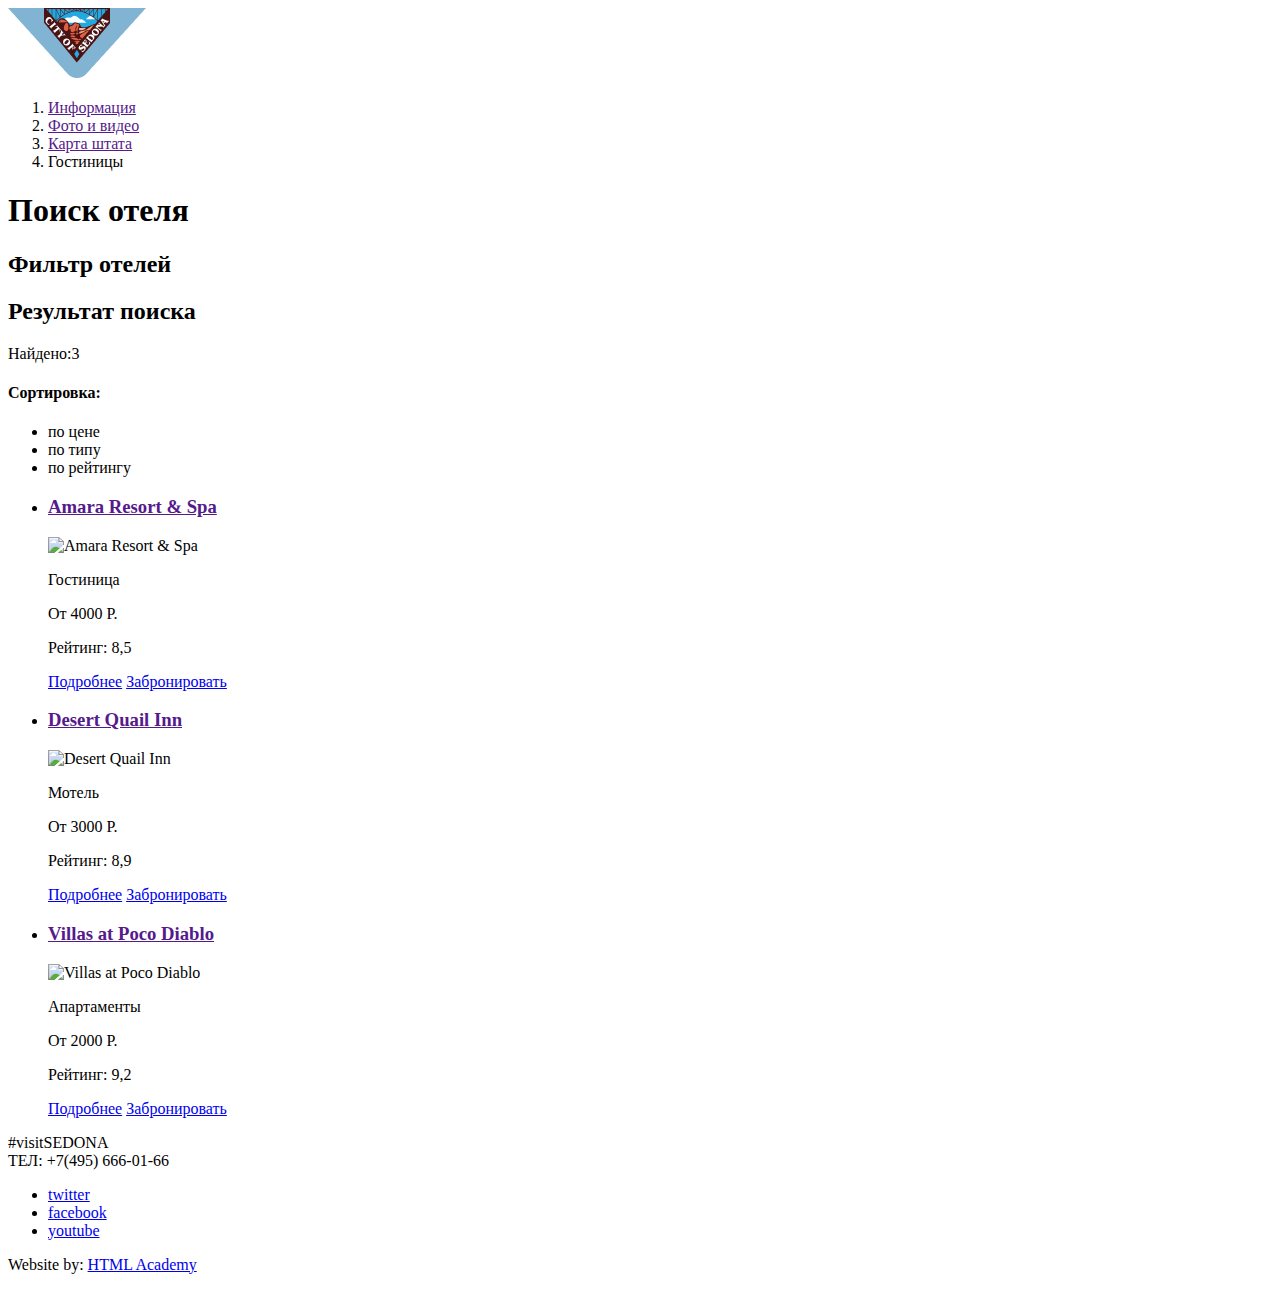
==== hotels.html @ 634dd483 "Разметка" ====
<!DOCTYPE html>
<html lang="ru">
  <head>
    <meta charset="utf-8">
    <title>HTML Academy: Седона</title>
  </head>
  <body>
    <header>
      <nav>
        <a>
          <img src="img/logo.png" width="138" height="71" alt="logo Sedona">
        </a>
        <ol>
          <li><a href="">Информация</a></li>
          <li><a href="">Фото и видео</a></li>
          <li><a href="">Карта штата</a></li>
          <li><a>Гостиницы</a></li>
        </ol>
      </nav>
    </header>
    <main>
      <h1>Поиск отеля</h1>
      <section>
        <h2>Фильтр отелей</h2>
        <!--Фильтры-->
      </section>
      <section>
        <h2>Результат поиска</h2>
        <p>Найдено:3</p>
         <h4>Сортировка:</h4>
         <ul>
          <li>по цене</li>
          <li>по типу</li>
          <li>по рейтингу</li>
         </ul>
         <ul>
           <li>
             <h3><a href="">Amara Resort & Spa</a></h3>
             <img src="https://via.placeholder.com/150x100" alt="Amara Resort & Spa">
             <p>Гостиница</p>
             <p>От 4000 Р.</p>
             <p>Рейтинг: 8,5</p>
             <a href="#">Подробнее</a>
             <a href="#">Забронировать</a>
           </li>
           <li>
             <h3><a href="">Desert Quail Inn</a></h3>
             <img src="https://via.placeholder.com/150x100" alt="Desert Quail Inn">
             <p>Мотель</p>
             <p>От 3000 Р.</p>
             <p>Рейтинг: 8,9</p>
             <a href="#">Подробнее</a>
             <a href="#">Забронировать</a>
           </li>
           <li>
             <h3><a href="">Villas at Poco Diablo</a></h3>
             <img src="https://via.placeholder.com/150x100" alt="Villas at Poco Diablo">
             <p>Апартаменты</p>
             <p>От 2000 Р.</p>
             <p>Рейтинг: 9,2</p>
             <a href="#">Подробнее</a>
             <a href="#">Забронировать</a>
           </li>
        </ul>
      </section>
    </main>
    <footer>
      <p>
        #visitSEDONA<br>
        ТЕЛ: +7(495) 666-01-66
      </p>
      <div>
        <ul>
          <li><a href="#">twitter</a></li>
          <li><a href="#">facebook</a></li>
          <li><a href="#">youtube</a></li>
        </ul>
      </div>
      <p>
        Website by:
        <a href="https://htmlacademy.ru/intensive/htmlcss">HTML Academy</a>
      </p>
    </footer>
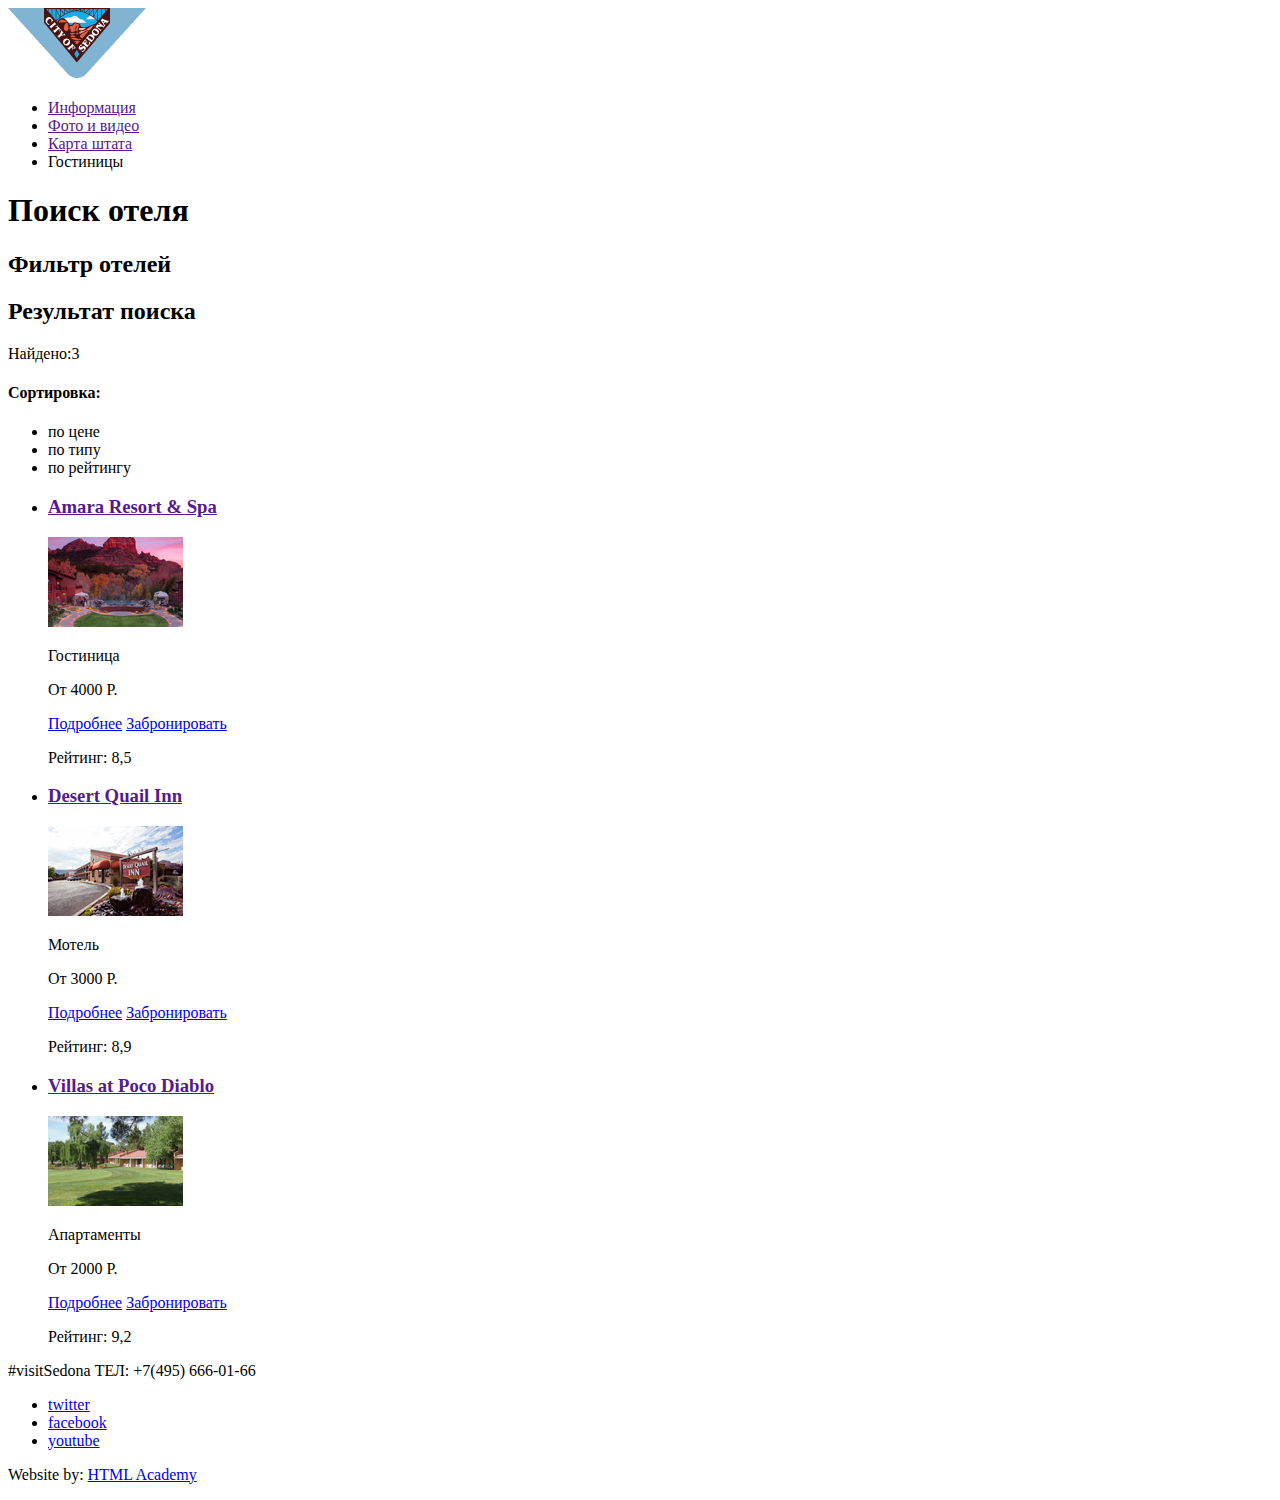
==== commit 5439091d: "Личный проект: подготовка графики" ====
--- a/hotels.html
+++ b/hotels.html
@@ -10,12 +10,12 @@
         <a>
           <img src="img/logo.png" width="138" height="71" alt="logo Sedona">
         </a>
-        <ol>
+        <ul>
           <li><a href="">Информация</a></li>
           <li><a href="">Фото и видео</a></li>
           <li><a href="">Карта штата</a></li>
           <li><a>Гостиницы</a></li>
-        </ol>
+        </ul>
       </nav>
     </header>
     <main>
@@ -36,46 +36,45 @@
          <ul>
            <li>
              <h3><a href="">Amara Resort & Spa</a></h3>
-             <img src="https://via.placeholder.com/150x100" alt="Amara Resort & Spa">
+             <img src="img/1_Amara.jpg" alt="Amara Resort & Spa">
              <p>Гостиница</p>
              <p>От 4000 Р.</p>
-             <p>Рейтинг: 8,5</p>
              <a href="#">Подробнее</a>
              <a href="#">Забронировать</a>
+             <p>Рейтинг: 8,5</p>
+
            </li>
            <li>
              <h3><a href="">Desert Quail Inn</a></h3>
-             <img src="https://via.placeholder.com/150x100" alt="Desert Quail Inn">
+             <img src="img/2_Desert_Quail.jpg" alt="Desert Quail Inn">
              <p>Мотель</p>
              <p>От 3000 Р.</p>
-             <p>Рейтинг: 8,9</p>
              <a href="#">Подробнее</a>
              <a href="#">Забронировать</a>
+             <p>Рейтинг: 8,9</p>
            </li>
            <li>
              <h3><a href="">Villas at Poco Diablo</a></h3>
-             <img src="https://via.placeholder.com/150x100" alt="Villas at Poco Diablo">
+             <img src="img/3_Villas_at_Poco.jpg" alt="Villas at Poco Diablo">
              <p>Апартаменты</p>
              <p>От 2000 Р.</p>
-             <p>Рейтинг: 9,2</p>
              <a href="#">Подробнее</a>
              <a href="#">Забронировать</a>
+             <p>Рейтинг: 9,2</p>
            </li>
         </ul>
       </section>
     </main>
     <footer>
       <p>
-        #visitSEDONA<br>
+        #visitSedona
         ТЕЛ: +7(495) 666-01-66
       </p>
-      <div>
-        <ul>
-          <li><a href="#">twitter</a></li>
-          <li><a href="#">facebook</a></li>
-          <li><a href="#">youtube</a></li>
-        </ul>
-      </div>
+      <ul>
+        <li><a href="#">twitter</a></li>
+        <li><a href="#">facebook</a></li>
+        <li><a href="#">youtube</a></li>
+      </ul>
       <p>
         Website by:
         <a href="https://htmlacademy.ru/intensive/htmlcss">HTML Academy</a>
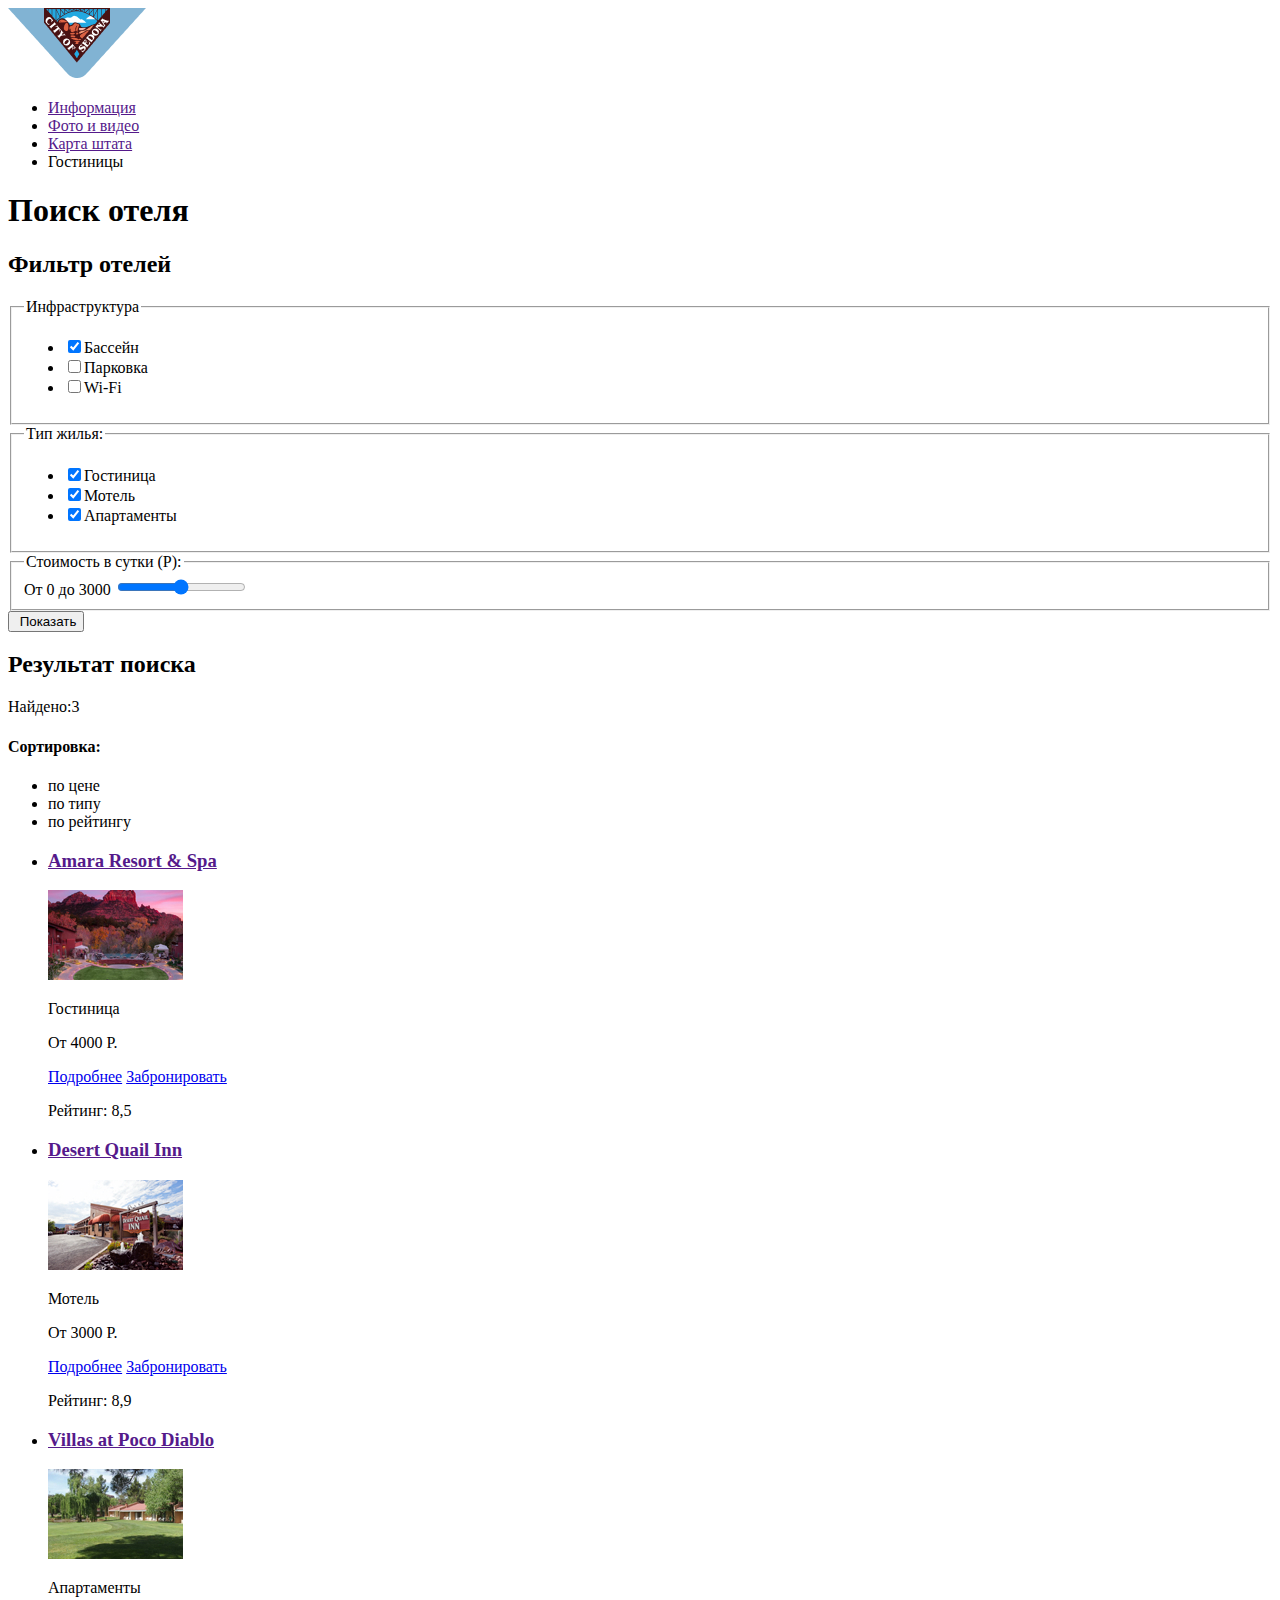
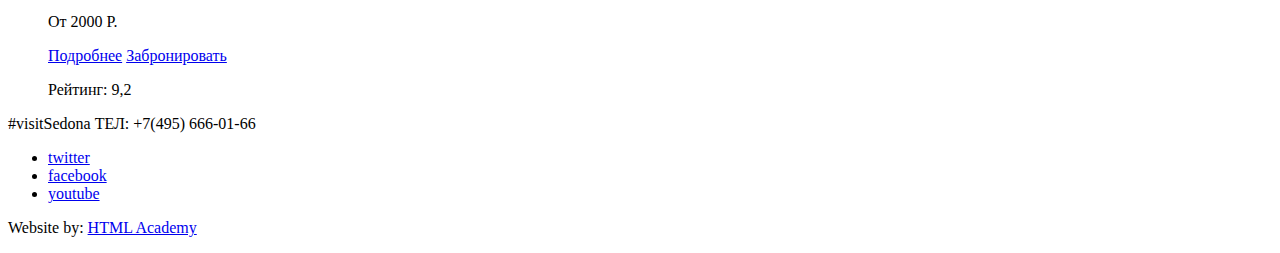
==== commit c69fb375: "Сделала фильтры для второй страницы, но не поняла как установить значения в диапазоне" ====
--- a/hotels.html
+++ b/hotels.html
@@ -21,8 +21,45 @@
     <main>
       <h1>Поиск отеля</h1>
       <section>
-        <h2>Фильтр отелей</h2>
+        <h2 class="visually-hidden">Фильтр отелей</h2>
         <!--Фильтры-->
+        <form action="https://echo.htmlacademy.ru/courses" method="post">
+          <fieldset>
+           <legend>Инфраструктура</legend>
+           <ul>
+             <li>
+               <input type="checkbox" name="Бассейн" checked>Бассейн
+            </li>
+            <li>
+              <input type="checkbox" name="Парковка">Парковка
+           </li>
+           <li>
+             <input type="checkbox" name="Wi-Fi">Wi-Fi
+          </li>
+        </ul>
+       </fieldset>
+       <fieldset>
+        <legend>Тип жилья:</legend>
+        <ul>
+          <li>
+            <input type="checkbox" name="Гостиница" checked>Гостиница
+         </li>
+         <li>
+           <input type="checkbox" name="Мотель" checked>Мотель
+        </li>
+        <li>
+          <input type="checkbox" name="Апартаменты" checked>Апартаменты
+       </li>
+     </ul>
+    </fieldset>
+    <fieldset>
+     <legend>Стоимость в сутки (Р):</legend>
+     <label for "cost">От 0 до 3000
+     <input type="range" id="cost">
+ </fieldset>
+ <input type="submit" value=" Показать">
+</form>
+
       </section>
       <section>
         <h2>Результат поиска</h2>
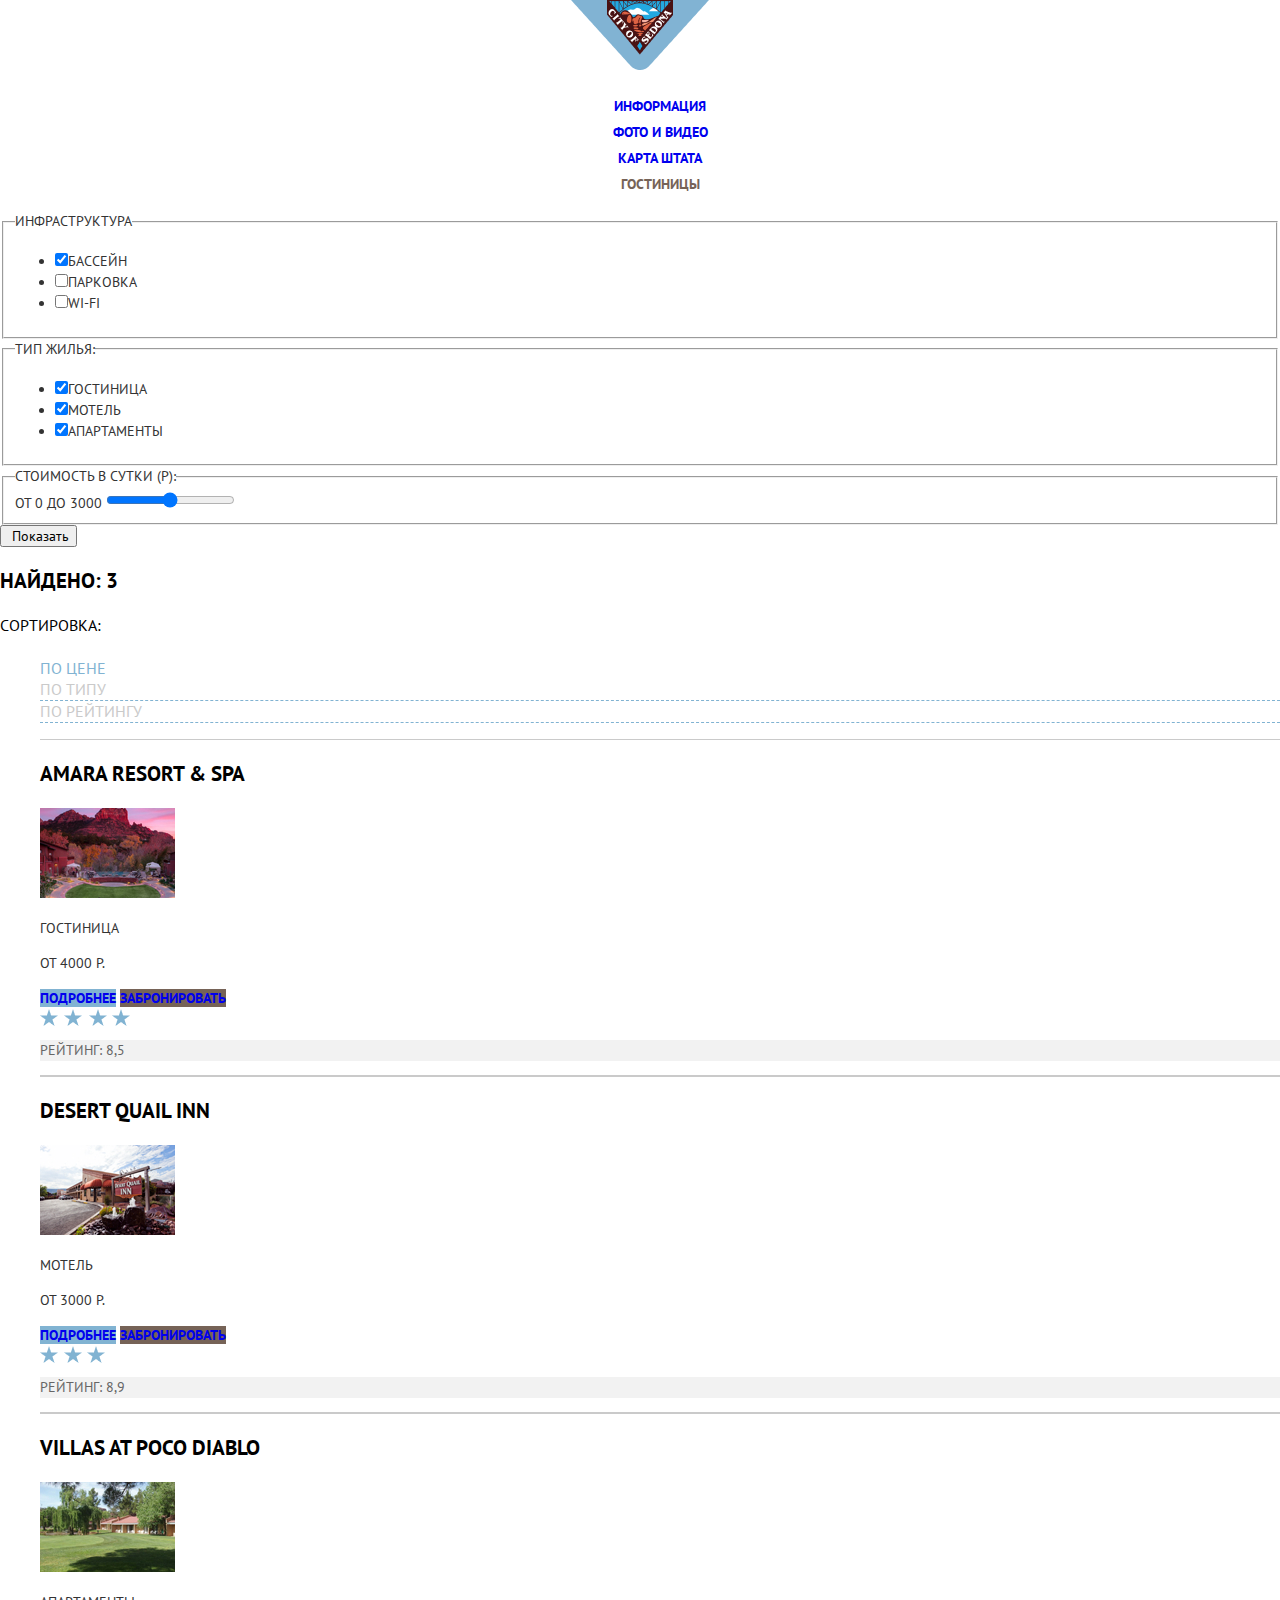
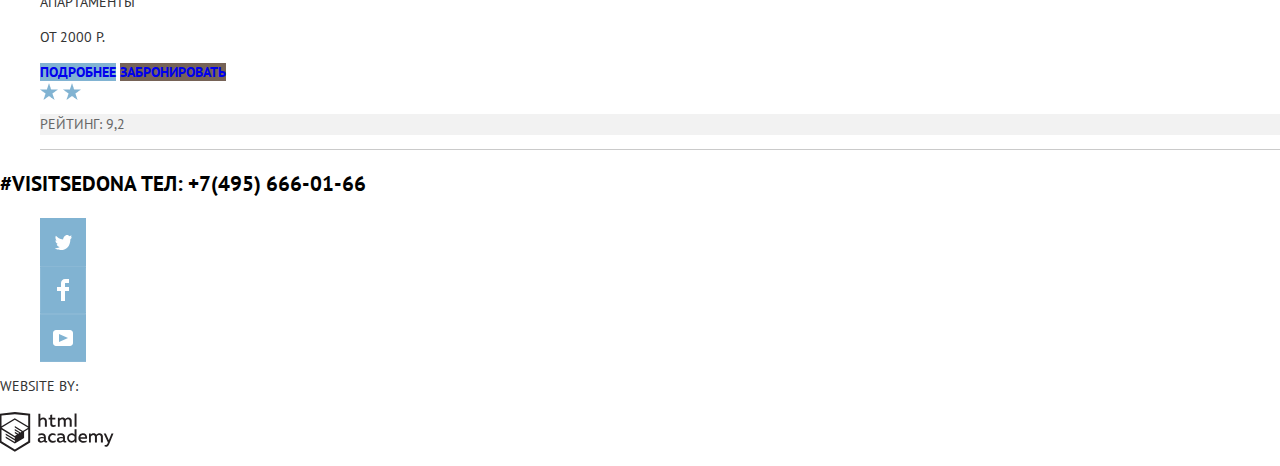
==== commit 7df42bb4: "первая страница полностью и вторая  без фильтра" ====
--- a/hotels.html
+++ b/hotels.html
@@ -3,23 +3,26 @@
   <head>
     <meta charset="utf-8">
     <title>HTML Academy: Седона</title>
+    <link href="https://fonts.googleapis.com/css?family=PT+Sans:400,700&display=swap&subset=cyrillic,cyrillic-ext" rel="stylesheet">
+    <link href="css/normalize.css" rel="stylesheet">
+    <link href="css/style.css" rel="stylesheet">
   </head>
-  <body>
+  <body class="inner-page">
     <header>
-      <nav>
+      <nav class="main-navigation">
         <a>
           <img src="img/logo.png" width="138" height="71" alt="logo Sedona">
         </a>
-        <ul>
-          <li><a href="">Информация</a></li>
-          <li><a href="">Фото и видео</a></li>
-          <li><a href="">Карта штата</a></li>
-          <li><a>Гостиницы</a></li>
+        <ul class="site-navigation">
+          <li><a href="#">Информация</a></li>
+          <li><a href="#">Фото и видео</a></li>
+          <li><a href="#">Карта штата</a></li>
+          <li class="link-current">Гостиницы</li>
         </ul>
       </nav>
     </header>
     <main>
-      <h1>Поиск отеля</h1>
+      <h1 class="visually-hidden">Поиск отеля</h1>
       <section>
         <h2 class="visually-hidden">Фильтр отелей</h2>
         <!--Фильтры-->
@@ -62,58 +65,68 @@
 
       </section>
       <section>
-        <h2>Результат поиска</h2>
-        <p>Найдено:3</p>
-         <h4>Сортировка:</h4>
-         <ul>
-          <li>по цене</li>
-          <li>по типу</li>
-          <li>по рейтингу</li>
+        <h2 class="visually-hidden">Результат поиска</h2>
+        <p class="header">Найдено: 3</p>
+         <h4 class="found-menu">Сортировка:</h4>
+         <ul class="found-menu">
+          <li class="found-menu-1">по цене</li>
+          <li class="found-menu-2">по типу</li>
+          <li class="found-menu-2">по рейтингу</li>
          </ul>
-         <ul>
-           <li>
-             <h3><a href="">Amara Resort & Spa</a></h3>
+         <ul class="hotel">
+           <li class="hotel-unit">
+             <h3 class="header"><a href="">Amara Resort & Spa</a></h3>
              <img src="img/1_Amara.jpg" alt="Amara Resort & Spa">
              <p>Гостиница</p>
              <p>От 4000 Р.</p>
-             <a href="#">Подробнее</a>
-             <a href="#">Забронировать</a>
-             <p>Рейтинг: 8,5</p>
-
+             <span class="info-button"><a href="#">Подробнее</a></span>
+             <span class="book-button"><a href="#">Забронировать</a></span>
+             <div class="stars-4"></div>
+             <p class="rating">Рейтинг: 8,5</p>
            </li>
-           <li>
-             <h3><a href="">Desert Quail Inn</a></h3>
+           <li class="hotel-unit">
+             <h3 class="header"><a href="">Desert Quail Inn</a></h3>
              <img src="img/2_Desert_Quail.jpg" alt="Desert Quail Inn">
              <p>Мотель</p>
              <p>От 3000 Р.</p>
-             <a href="#">Подробнее</a>
-             <a href="#">Забронировать</a>
-             <p>Рейтинг: 8,9</p>
+             <span class="info-button"><a href="#">Подробнее</a></span>
+             <span class="book-button"><a href="#">Забронировать</a></span>
+             <div class="stars-3"></div>
+             <p class="rating">Рейтинг: 8,9</p>
            </li>
-           <li>
-             <h3><a href="">Villas at Poco Diablo</a></h3>
+           <li class="hotel-unit">
+             <h3 class="header hotel-name"><a href="">Villas at Poco Diablo</a></h3>
              <img src="img/3_Villas_at_Poco.jpg" alt="Villas at Poco Diablo">
              <p>Апартаменты</p>
              <p>От 2000 Р.</p>
-             <a href="#">Подробнее</a>
-             <a href="#">Забронировать</a>
-             <p>Рейтинг: 9,2</p>
+             <span class="info-button"><a href="#">Подробнее</a></span>
+             <span class="book-button"><a href="#">Забронировать</a></span>
+             <div class="stars-2"></div>
+             <p class="rating">Рейтинг: 9,2</p>
            </li>
         </ul>
       </section>
     </main>
-    <footer>
-      <p>
+    <footer class="footer">
+      <p class="header footer-header">
         #visitSedona
         ТЕЛ: +7(495) 666-01-66
       </p>
       <ul>
-        <li><a href="#">twitter</a></li>
-        <li><a href="#">facebook</a></li>
-        <li><a href="#">youtube</a></li>
+        <li class="social-box twitter">
+          <a class="footer-link" href="#">twitter</a>
+        </li>
+        <li class="social-box facebook">
+          <a class="footer-link" href="#">facebook</a>
+        </li>
+        <li class="social-box youtube">
+          <a class="footer-link" href="#">youtube</a>
+        </li>
       </ul>
       <p>
         Website by:
-        <a href="https://htmlacademy.ru/intensive/htmlcss">HTML Academy</a>
+      </p>
+      <p class="htmlacademy footer-header">
+        <a class="footer-link" href="https://htmlacademy.ru/intensive/htmlcss">htmlacademy</a>
       </p>
     </footer>
--- a/css/style.css
+++ b/css/style.css
@@ -0,0 +1,293 @@
+body {
+  margin: 0;
+  padding: 0;
+
+  font-family: "PT Sans", Arial, sans-serif;
+
+  font-size: 14px;
+  line-height: 21px;
+  font-weight: 400;
+  color: #333333;
+  text-transform: uppercase;
+
+  background: white;
+}
+
+
+
+.start-image {
+  height: 508px;
+  background:
+  url("img/polygon.png") no-repeat center bottom,
+  url("img/welcome.png") no-repeat center,
+  url("img/photo_main.jpg") no-repeat center top;
+}
+
+.visually-hidden {
+  position: absolute;
+  clip: rect(0 0 0 0);
+  width: 1px;
+  height: 1px;
+  margin: -1px;
+  …
+}
+
+a {
+  text-decoration: none;
+}
+a:visited {
+  color: black;
+}
+
+a:hover,
+a:focus {
+  color: #81b3d2;
+}
+
+
+.main-navigation {
+  line-height: 26px;
+  font-weight: 700;
+  color: black;
+  text-align: center;
+
+  background-color: white;
+}
+
+.site-navigation
+ {
+  list-style: none;
+}
+
+/*.site-navigation a,
+.site-navigation a:visited
+ {
+  color: black;
+}
+
+.site-navigation a:hover,
+.site-navigation a:focus
+ {
+  color: #81b3d2;
+}
+*/
+
+.link-current {
+  color: #766357
+}
+
+/*Заголовки*/
+
+.header {
+  font-size: 21px;
+  line-height: 26px;
+  font-weight: 700;
+  color: black;
+}
+
+.header-large {
+  font-size: 30px;
+  text-align: center;
+
+}
+.header-feature {
+  line-height: 21px;
+  text-align: center;
+
+}
+.white-header {
+  line-height: 21px;
+  color: white;
+  text-align: center;
+}
+
+.lead {
+  background-color: white;
+  text-align: center;
+}
+
+/*Списки преимуществ*/
+.features {
+  background-color: white;
+  text-align: center;
+  list-style: none;
+}
+
+.feature1-2 {
+  color: white;
+  background: #81B3D2;
+}
+
+.feature3-5 {
+  background-color: #eeeeee;
+
+}
+
+.town-features {
+  color: #333333;
+  background-color: white;
+  list-style: none;
+}
+
+.town-feature1 {
+  padding-top: 158px;
+
+  background-image: url("img/house-icon.svg");
+  background-position: center 60px;
+  background-repeat: no-repeat;
+}
+
+.town-feature2 {
+
+  background-image: url("img/burger-icon.svg");
+  background-position: center 60px;
+  background-repeat: no-repeat;
+}
+.town-feature3 {
+
+  background-image: url("img/souvenir-icon.svg");
+  background-position: center 60px;
+  background-repeat: no-repeat;
+}
+/*Бронирование*/
+.booking {
+  background: white;
+  text-align: center;
+}
+.booking h3 {
+  color: white;
+  background-color: #766357;
+}
+
+
+.book {
+  background-color: white;
+  line-height: 26px;
+  color: black;
+  font-weight: 700;
+}
+
+.button {
+  color: white;
+  font-size: 21px;
+  background-color: #81B3D2;
+
+}
+.map {
+  height: 595px;
+  background: url("img/map.jpg") no-repeat top;
+}
+
+ /*Список гостиниц 2-я страница*/
+
+
+.found-menu {
+  font-size: 12pt;
+  color: black;
+  list-style: none;
+  font-weight: 400;
+}
+.found-menu-1 {
+  color: #81B3D2;
+
+}
+
+.found-menu-2 {
+
+  color: #cacaca;
+  border-bottom: #81B3D2 dashed 1px;
+}
+
+ .hotel {
+   list-style: none;
+   background-color: white;
+   \border-collapse: collapse;
+ }
+
+ .hotel-unit {
+   border-top: #cacaca solid 1px;
+   border-bottom: #cacaca solid 1px;
+ }
+
+.info-button {
+  color: white;
+  font-size: 14px;
+  font-weight: 700;
+  background-color: #81B3D2;
+}
+.info-button a:hover,
+.info-button a:focus {
+  background-color: #669ec0;
+}
+.info-button a:visited {
+  color: inherit;
+}
+
+.book-button {
+  color: white;
+  font-size: 14px;
+  font-weight: 700;
+  background-color: #766357;
+}
+.book-button a:hover,
+.book-button a:focus {
+  background-color: #604e43;
+}
+.book-button a:visited {
+  color: inherit;
+}
+.rating {
+  color: #666666;
+  background-color: #F2F2F2;
+}
+
+.stars-4 {
+  background: url("img/4 stars.png") no-repeat;
+  height: 17px;
+}
+.stars-3 {
+  background: url("img/3 stars.png") no-repeat;
+  height: 17px;
+}
+.stars-2 {
+  background: url("img/2 stars.png") no-repeat;
+  height: 17px;
+}
+
+
+/*Футер*/
+.footer {
+  background-color: white;
+}
+.footer-header {
+  text-align: left;
+}
+
+.footer-link {
+  opacity: 0;
+}
+
+.social-box {
+  list-style: none;
+  width: 46px;
+  height: 48px;
+}
+.twitter {
+  background: url("img/twitter.svg") no-repeat center bottom;
+}
+
+.facebook {
+
+  background: url("img/facebook.svg") no-repeat center;
+}
+
+.youtube {
+
+  background: url("img/youtube.svg") no-repeat center;
+}
+
+.htmlacademy {
+  height: 41px;
+  width: 114px;
+  background: url("img/logo-htmlacademy.svg") no-repeat center;
+}
